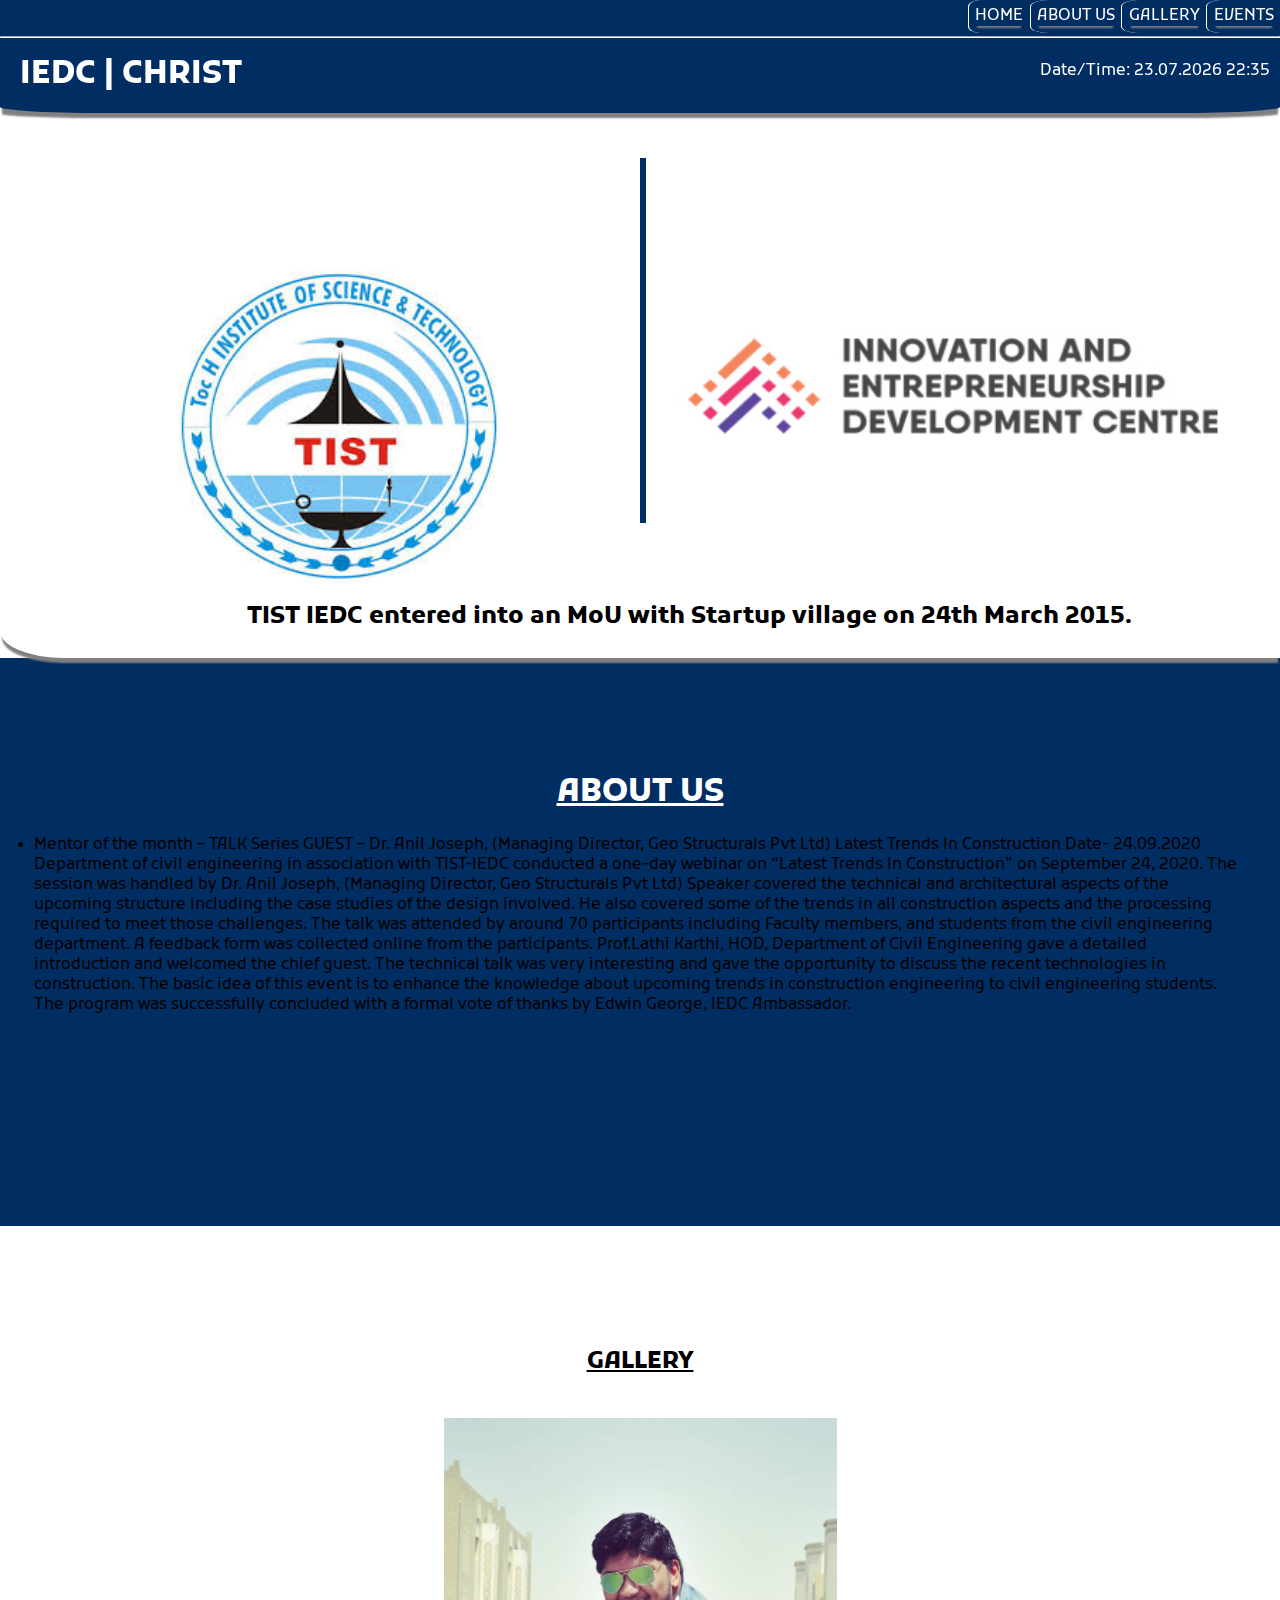
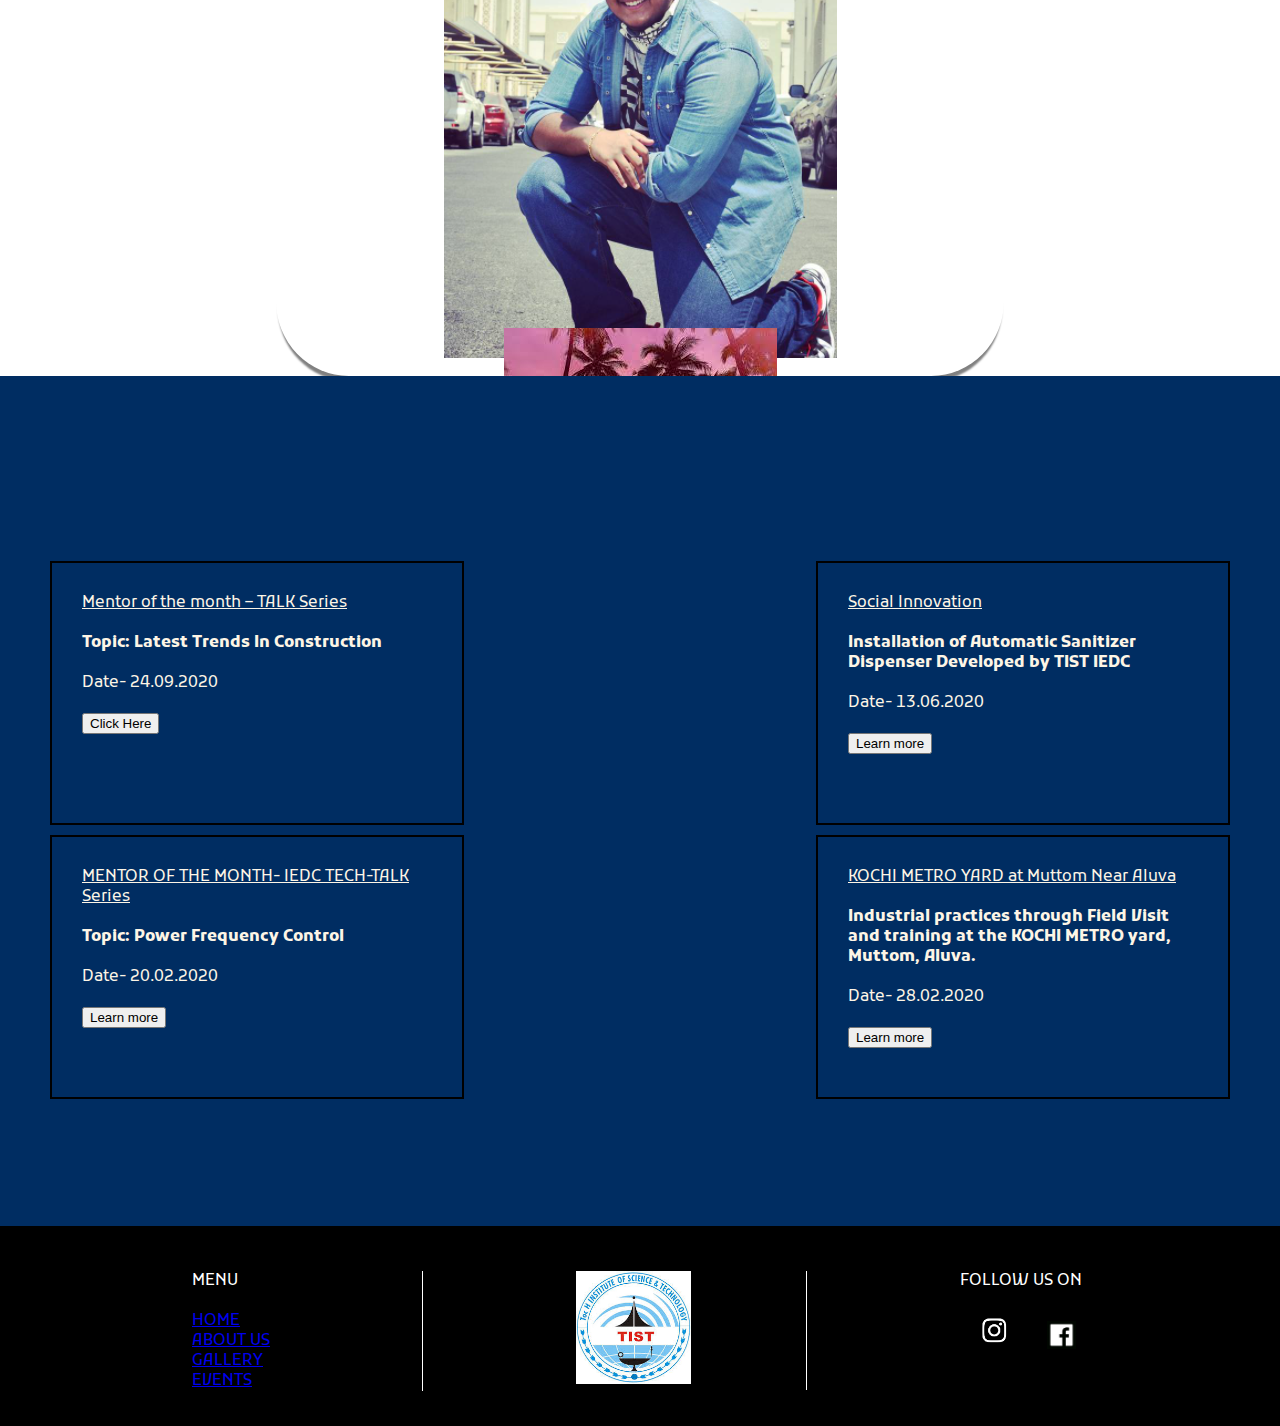
==== index.html @ 6e5eaacd "Add files via upload" ====
<!DOCTYPE html>
<html lang="en">
<head>
    <meta charset="UTF-8">
    <meta http-equiv="X-UA-Compatible" content="IE=edge">
    <meta name="viewport" content="width=device-width, initial-scale=1.0">
    <title>CHRIST | IEDC</title>
    <link rel="stylesheet" href="style.css">
</head>
<body>
   <header> 
        <ul class="nav">
            
            <li>
                <a href="#events">EVENTS</a>
            </li>
               
           
            <li>
                <a href="#gallery">GALLERY</a>
            </li>
                
            
            <li>
                <a href="#about">ABOUT US</a>
            </li>
                
           
            <li>
                <a href="#HOME">HOME</a>
            </li>
        </ul>        
        <hr>
        <div class="logo">
          <a href="#"><h1>IEDC | CHRIST</h1></a><p>Date/Time: <span id="datetime"></span></p>
        </div>
    </header>


    <div id="HOME">
        <img src="TIST.png" class="TIST" width="90%">
        <div class="line"> </div>
        <img src="IEDC_LOGO.jpg" class="iedc" width="90%">
        <div class="MoU"> TIST IEDC entered into an MoU with Startup village on 24th March 2015.
        </div>
    </div>


    <div id="about">
        <br><br><br><br><br>
        <h3><u>ABOUT US</u></h3><br><br>
        <li>Mentor of the month – TALK Series
GUEST – Dr. Anil Joseph, (Managing Director, Geo Structurals Pvt Ltd)

Latest Trends In Construction

Date- 24.09.2020

Department of civil engineering in association with TIST-IEDC conducted a one-day webinar on “Latest Trends In Construction” on September 24, 2020. The session was handled by Dr. Anil Joseph, (Managing Director, Geo Structurals Pvt Ltd)

Speaker covered the technical and architectural aspects of the upcoming structure including the case studies of the design involved. He also covered some of the trends in all construction aspects and the processing required to meet those challenges.

The talk was attended by around 70 participants including Faculty members, and students from the civil engineering department. A feedback form was collected online from the participants.

Prof.Lathi Karthi, HOD, Department of Civil Engineering gave a detailed introduction and welcomed the chief guest. The technical talk was very interesting and gave the opportunity to discuss the recent technologies in construction. The basic idea of this event is to enhance the knowledge about upcoming trends in construction engineering to civil engineering students. The program was successfully concluded with a formal vote of thanks by Edwin George, IEDC Ambassador.</li>
    </div> 
    
    
    <div id="gallery">
        <br><br><br><br><br><br>
        <h3><u>GALLERY</u></h3><br><br>
        <div id="slideshow">
            <div class="slide-wrapper">
              <div class="slide"><h1 class="slide-number"><img src="Nikhil.png"></h1></div>
              <div class="slide"><h1 class="slide-number"><img src="sunset1.jpg"></h1></div>
              <div class="slide"><h1 class="slide-number"><img src="sunset2.jpg"></h1></div>
              <div class="slide"><h1 class="slide-number"><img src="sunset3.jpg"></h1></div>
              <div class="slide"><h1 class="slide-number"><img src="sunset4.jpg"></h1></div>
            </div>
          </div>
    </div>
    <div id="events">
        <br><br><br><br><br><br>
        <li class="list_events" style="float: left;">
            <p><u>Mentor of the month – TALK Series</u></p>
            <br>
            <p><b>Topic: Latest Trends In Construction</b></p>
            <br>
            <p>Date- 24.09.2020<p>
            <br>
            <a href='Mentor-of-the-month.html' target="_blank"><button>Click Here</button></a>
        </li>
        <li class="list_events"style="float:right;">
                <p><u>Social Innovation </u><p>
                <br>
                <p><b>Installation of Automatic Sanitizer Dispenser Developed by TIST IEDC</b></p>
                <br>
                <p>Date- 13.06.2020<p>
                <br>
                <button class="button">Learn more</button>
        </li>
        <li class="list_events"style="float: left;">
                <p><u>MENTOR OF THE MONTH- IEDC TECH-TALK Series</u><p>
                <br>
                <p><b>Topic: Power Frequency Control</b></p>
                <br>
                <p>Date- 20.02.2020<p>
                <br>
                <button class="button">Learn more</button>
        </li>
        <li class="list_events" style="float: right;">
                <p><u>KOCHI METRO YARD at Muttom Near Aluva</u><p>
                <br>
                <p><b>Industrial practices through Field Visit and training at the KOCHI METRO yard, Muttom, Aluva.</b></p>
                <br>
                <p>Date- 28.02.2020<p>
                <br>
                <button class="button">Learn more</button>
        </li>
        <p class="Events_title">E<br>V<br>E<br>N<br>T<br>S<br></p>
    </div>


    <footer>
        <div class="MENU">
            MENU<br><br>
            <li>
                <a href="#HOME">HOME</a>
            </li>
            <li>
                <a href="#about">ABOUT US</a>
            </li>
            <li>
                <a href="#gallery">GALLERY</a>
            </li>
            <li>
                <a href="#events">EVENTS</a>
            </li>

        </div>
        <div class="LOGO">
            <img src="TIST.png" alt="tist_logo" width="50%">
        </div>
        <div class="FOLLOW">
            FOLLOW US ON<br><br>
                <a href="#"><img src="instagram.png" width="12%"></a>
            
                <a href="#"><img src="facebook.png" width="9%"></a>
            
        </div>

    </footer>


    <script>
        var dt = new Date();
        document.getElementById("datetime").innerHTML = (("0"+dt.getDate()).slice(-2)) +"."+ (("0"+(dt.getMonth()+1)).slice(-2)) +"."+ (dt.getFullYear()) +" "+ (("0"+dt.getHours()).slice(-2)) +":"+ (("0"+dt.getMinutes()).slice(-2));
     </script>

        
</body>
</html>
---- style.css ----
@import url('https://fonts.googleapis.com/css2?family=Kufam&display=swap');
*{
    margin: 0%;
   
}

body{
    font-family: kufam;
    max-width: 100%;
    overflow-x:hidden;
    
}

hr{
    border-color: white;
}

header{
    position:sticky;
    top: 0;
    z-index: 12;
}

.nav{
    list-style:none;
    background-color: #002D62;
    height: 36px;  
}

.nav li{
    color: white;
    float: right;
    padding: 0.5vw 0.5vw;
    border-left: 1px solid white;
   
    border-radius: 20%;
}

.nav a{
    text-decoration: none;
    color: white;
    display: block;
    box-shadow: 0 4px 2px -2px gray;
}

.nav a:hover{
    background-color: white;
    color: #002D62;
}

.logo{
    background-color: #002D62;
    height: 75px;
    border-bottom-left-radius:8%; 
    border-bottom-right-radius:8%; 
    shape-outside: content-box;
    box-shadow: 0 7px 2px -2px gray;
}

.logo a{
    position: relative;
    margin-left: 20px;
    text-decoration: none;
    color: white;
    border-radius: 20%;
    line-height: 75px;
    display:inline-block;
}

.logo p{
    color: white;
    top:30%;
    position: relative;
    right: 10px;
    float: right;
}



#HOME{
    background-color: white;
    height: 500px;
    padding-top:45px ;
    border-bottom-left-radius: 5%;
    z-index: 12;
    box-shadow: 0 7px 2px -2px gray;
}
.TIST{
    position: absolute;
    align-content: center;
    display: block;
    float: left;
    top: 30%;
    width: 25%;
    left: 14%;
}

.line{
    position: relative;
    height: 73%;
    border-left: 6px solid #002D62;
    border-right: 0px;
    left: 50%;
    display: inline-block;
}
.iedc{
    position:absolute;
    align-content: center;
    display: block;
    float: right;
    width: 45%;
    top: 20%;
    right: 3%;
}
.MoU{
    position:relative;
    text-align: center;
    z-index: 2;
    display: inline-block;
    left: 18.5%;
    top: 20%;
    font-size: x-large;
    font-weight: bold;
}

#about{
    padding: 34px;
    position: relative;
    background-color: #002D62;
    z-index: -1;
    height: 500px;
    border-radius: -10%;
  
}

#about h3{
    top: 300px;
    font-size: xx-large;
    line-height: 10%;
    text-align: center;
    color: white;
}
#about p{
    font-size: larger;
    color: white;
    text-align:center;
}


#gallery {
    position: relative;
    overflow:hidden;
    height: 750px;
    width: 728px;
    margin: 0 auto;
    border-radius: 10%;
    box-shadow: 0 7px 2px -2px gray;
}
  
  .slide-wrapper {
    width: 2912px;
    -webkit-animation: slide 18s ease infinite;
}
  
  .slide {
    float: left;
    height: 510px;
    width: 728px;
}
  
  .slide:nth-child(1) {
    background: transparent;
}
  
  .slide:nth-child(2) {
    background: transparent;
}
  
  .slide:nth-child(3) {
    background: transparent;
}
  
  .slide:nth-child(4) {
    background: transparent;
}
  
  .slide-number {
    color: #000;
    text-align: center;
    font-size: 10em;
}
  
  @-webkit-keyframes slide {
    20% {margin-left: 0px;}
    30% {margin-left: -728px;}
    50% {margin-left: -728px;}
    60% {margin-left: -1456px;}
    70% {margin-left: -1456px;}
    80% {margin-left: -2184px;}
    90% {margin-left: -2184px;}
}

  #gallery h3{
      font-size: x-large;
      text-align: center;
}

#events{
    padding-right: 45px;
    padding-left: 45px;
    position: relative;
    background-color: #002D62;
    height: 850px;
    border-radius: -10%;
  
}

.Events_title{
    position: relative;
    top: 190PX;
    color: white;
    text-align: center;
    font-size: 40PX;
    z-index: -1;
}

.list_events{
    position:relative;
    padding: 30px;
    border: 2px solid black;
    margin: left;
    color: oldlace;
    font-weight: 1px;
    height: 200px;
    width: 350px;
    display: inline-block;
    margin: 5px;
    top:60PX;
}

footer{
    position: relative;
    background-color: black;
    height: 200px;
    color: white;
}

footer .MENU{
    position: relative;
    top: 45px;
    list-style: none;
    text-decoration: none;
    color: white;
    display: inline-block;
    left: 15%;
    width: 18%;
    border-right: 1px solid white;
   
}

footer .LOGO{
    width: 18%;
    border-right: 1px solid white;
    position: absolute;
    left: 45%;
    top: 45px;
}

footer .FOLLOW{
    position: absolute;
    left: 75%;
    top: 45px;
}

footer .FOLLOW a{
    display: inLine;
    list-style: none;
    padding: 15px;
    position:static;
    align-content: center;
}
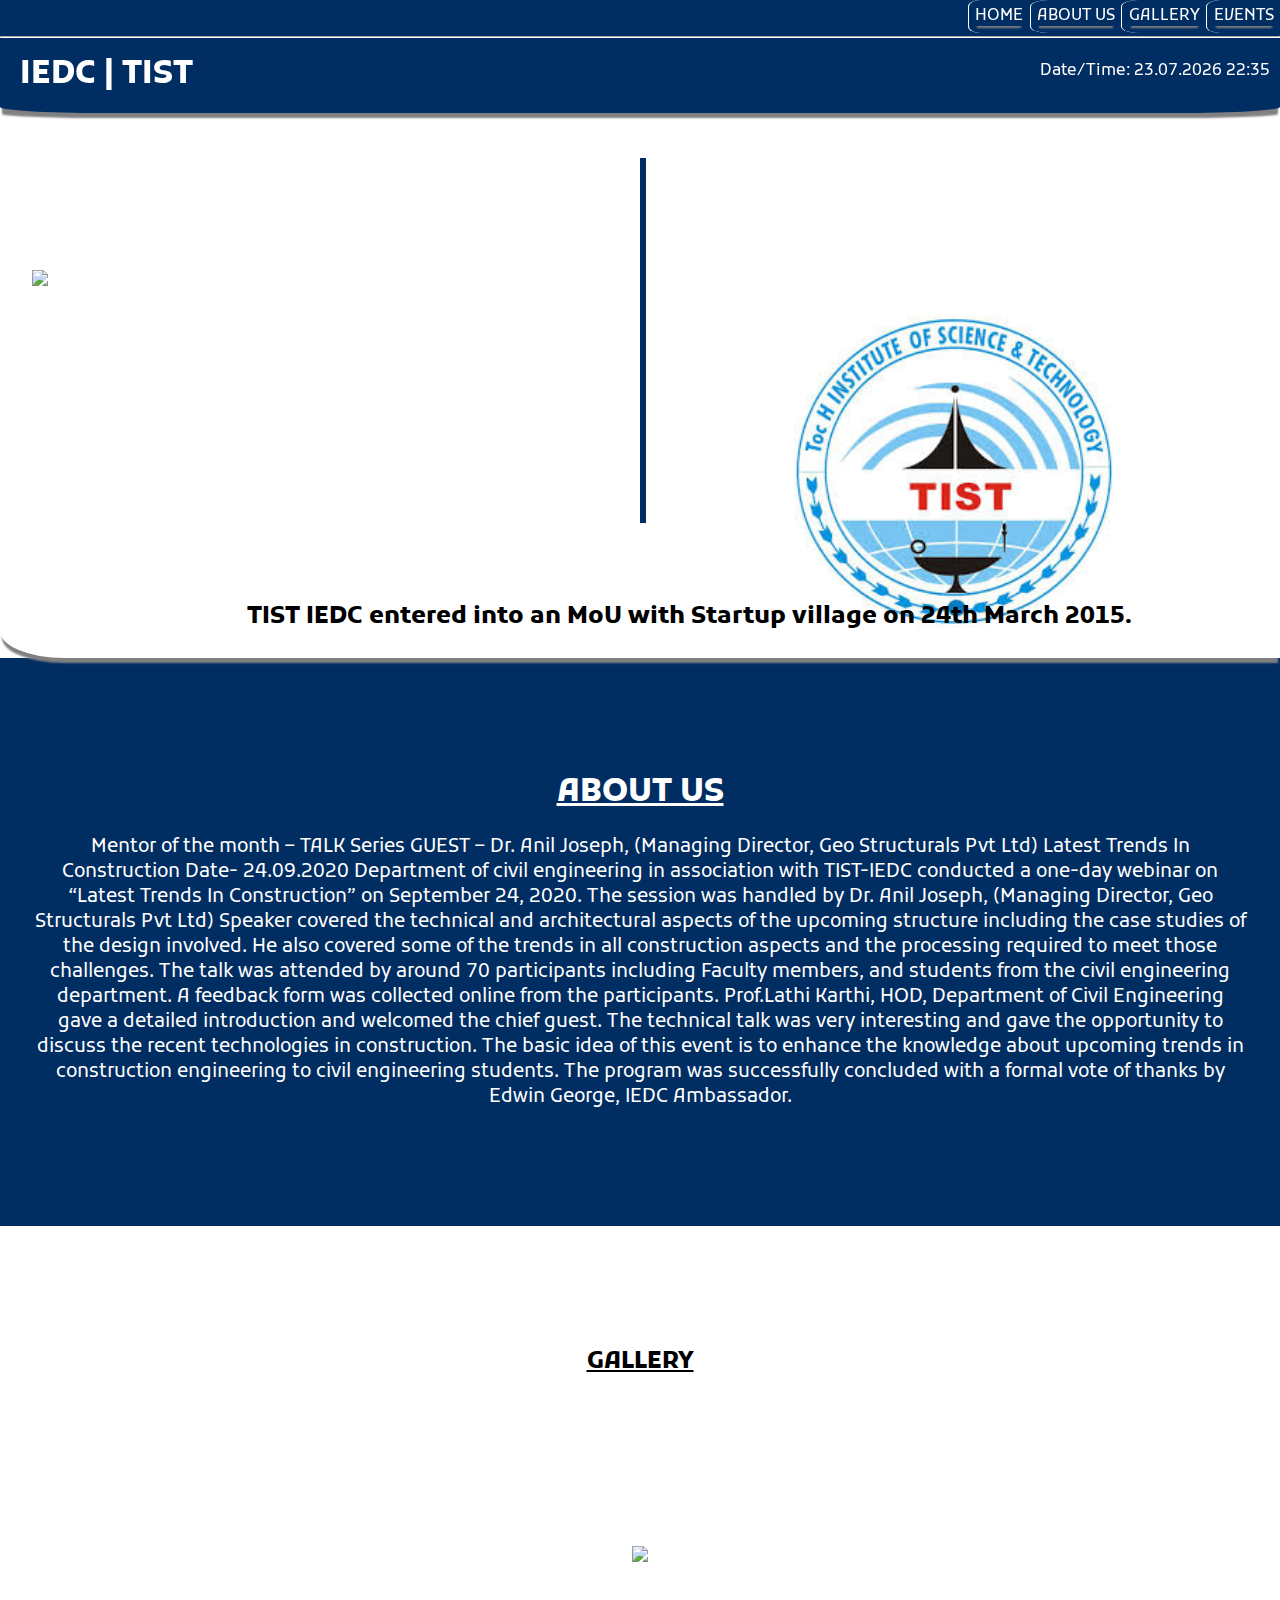
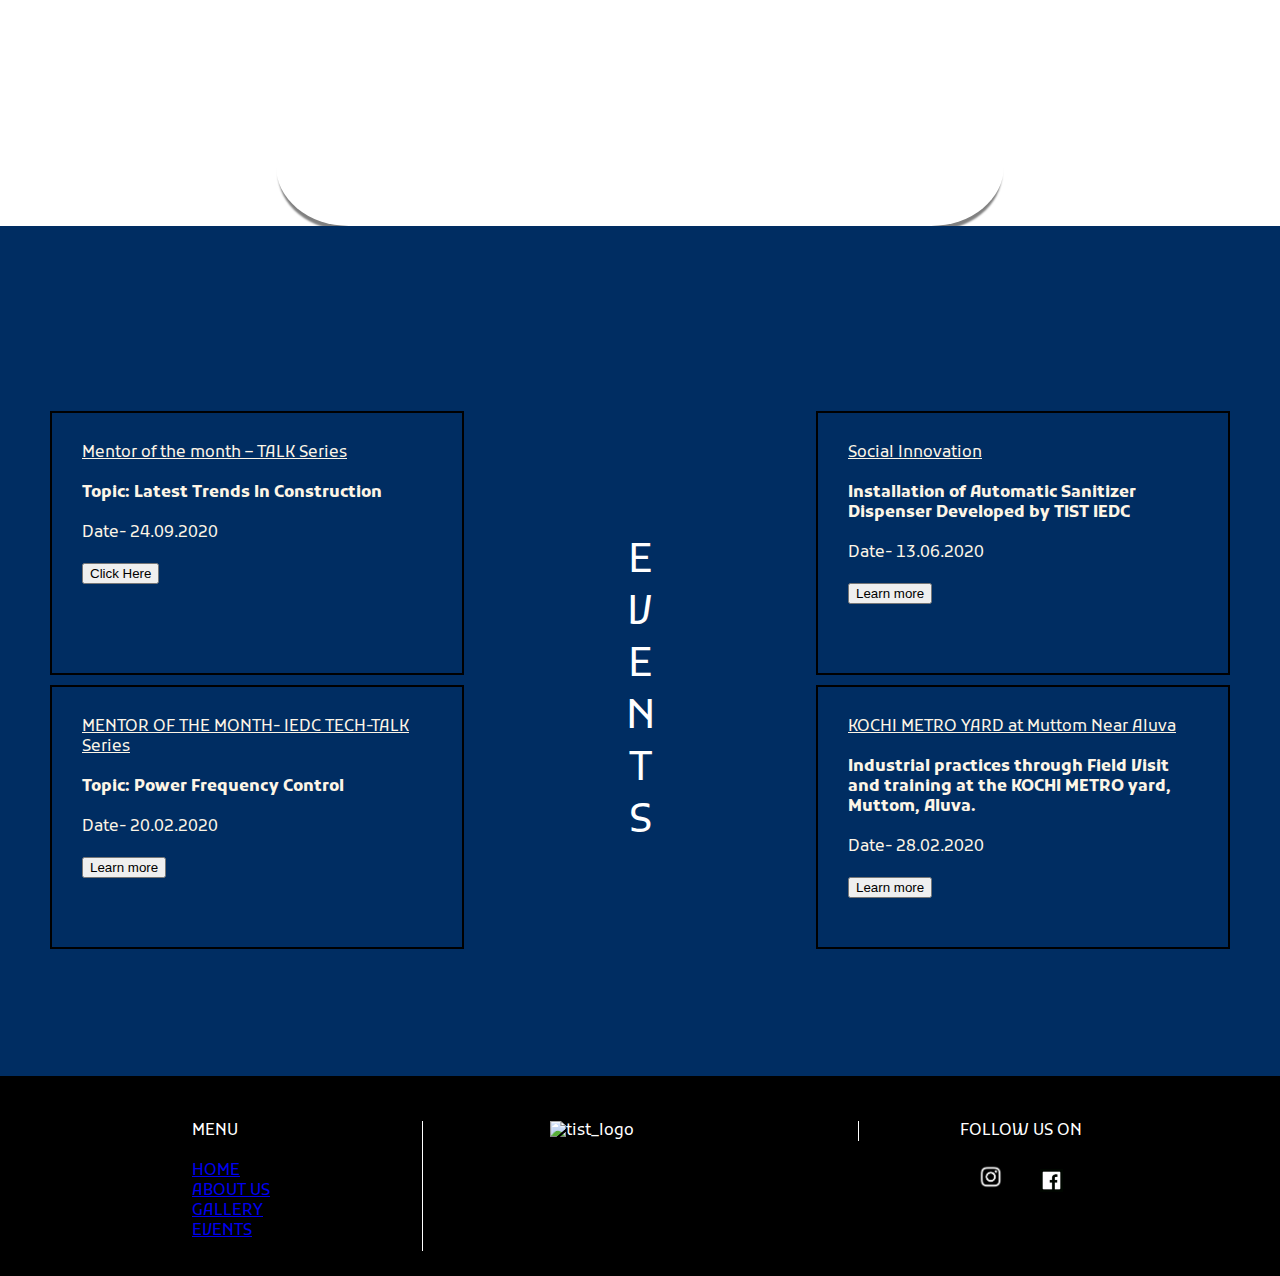
==== commit 08697dad: "Update index.html" ====
--- a/index.html
+++ b/index.html
@@ -32,15 +32,15 @@
         </ul>        
         <hr>
         <div class="logo">
-          <a href="#"><h1>IEDC | CHRIST</h1></a><p>Date/Time: <span id="datetime"></span></p>
+          <a href="#"><h1>IEDC | TIST</h1></a><p>Date/Time: <span id="datetime"></span></p>
         </div>
     </header>
 
 
     <div id="HOME">
-        <img src="TIST.png" class="TIST" width="90%">
+        <img src="iedc-tist.png" class="TIST" width="90%">
         <div class="line"> </div>
-        <img src="IEDC_LOGO.jpg" class="iedc" width="90%">
+        <img src="TIST.png" class="iedc" width="90%">
         <div class="MoU"> TIST IEDC entered into an MoU with Startup village on 24th March 2015.
         </div>
     </div>
@@ -49,7 +49,7 @@
     <div id="about">
         <br><br><br><br><br>
         <h3><u>ABOUT US</u></h3><br><br>
-        <li>Mentor of the month – TALK Series
+        <p>Mentor of the month – TALK Series
 GUEST – Dr. Anil Joseph, (Managing Director, Geo Structurals Pvt Ltd)
 
 Latest Trends In Construction
@@ -62,7 +62,7 @@
 
 The talk was attended by around 70 participants including Faculty members, and students from the civil engineering department. A feedback form was collected online from the participants.
 
-Prof.Lathi Karthi, HOD, Department of Civil Engineering gave a detailed introduction and welcomed the chief guest. The technical talk was very interesting and gave the opportunity to discuss the recent technologies in construction. The basic idea of this event is to enhance the knowledge about upcoming trends in construction engineering to civil engineering students. The program was successfully concluded with a formal vote of thanks by Edwin George, IEDC Ambassador.</li>
+Prof.Lathi Karthi, HOD, Department of Civil Engineering gave a detailed introduction and welcomed the chief guest. The technical talk was very interesting and gave the opportunity to discuss the recent technologies in construction. The basic idea of this event is to enhance the knowledge about upcoming trends in construction engineering to civil engineering students. The program was successfully concluded with a formal vote of thanks by Edwin George, IEDC Ambassador.</p>
     </div> 
     
     
@@ -71,11 +71,11 @@
         <h3><u>GALLERY</u></h3><br><br>
         <div id="slideshow">
             <div class="slide-wrapper">
-              <div class="slide"><h1 class="slide-number"><img src="Nikhil.png"></h1></div>
-              <div class="slide"><h1 class="slide-number"><img src="sunset1.jpg"></h1></div>
-              <div class="slide"><h1 class="slide-number"><img src="sunset2.jpg"></h1></div>
-              <div class="slide"><h1 class="slide-number"><img src="sunset3.jpg"></h1></div>
-              <div class="slide"><h1 class="slide-number"><img src="sunset4.jpg"></h1></div>
+              <div class="slide"><h1 class="slide-number"><img src="IEDC-Summit--400x250.jpg"></h1></div>
+              <div class="slide"><h1 class="slide-number"><img src="IEDC-Summit-1.jpg"></h1></div>
+              <div class="slide"><h1 class="slide-number"><img src="IEDC-Summit-2017-1-400x250.jpg"></h1></div>
+              <div class="slide"><h1 class="slide-number"><img src="GREENROOM-1-400x250.jpg"></h1></div>
+              <div class="slide"><h1 class="slide-number"><img src="IEDC_Members-e1614762724316.jpg"></h1></div>
             </div>
           </div>
     </div>
@@ -139,13 +139,13 @@
 
         </div>
         <div class="LOGO">
-            <img src="TIST.png" alt="tist_logo" width="50%">
+            <img src="iedc-tist.png" alt="tist_logo" width="70%">
         </div>
         <div class="FOLLOW">
             FOLLOW US ON<br><br>
-                <a href="#"><img src="instagram.png" width="12%"></a>
+                <a href="https://www.instagram.com/iedc_tist/?hl=en" target="_blank"><img src="instagram.png" width="12%"></a>
             
-                <a href="#"><img src="facebook.png" width="9%"></a>
+                <a href="https://www.facebook.com/iedc.tist.5/"><img src="facebook.png" width="9%"></a>
             
         </div>
 
@@ -159,4 +159,4 @@
 
         
 </body>
-</html>+</html>
--- a/style.css
+++ b/style.css
@@ -43,10 +43,10 @@
     box-shadow: 0 4px 2px -2px gray;
 }
 
-.nav a:hover{
+/*.nav a:hover{
     background-color: white;
     color: #002D62;
-}
+}*/
 
 .logo{
     background-color: #002D62;
@@ -91,8 +91,8 @@
     display: block;
     float: left;
     top: 30%;
-    width: 25%;
-    left: 14%;
+    width: 45%;
+    left: 2.5%;
 }
 
 .line{
@@ -108,9 +108,9 @@
     align-content: center;
     display: block;
     float: right;
-    width: 45%;
-    top: 20%;
-    right: 3%;
+    width: 25%;
+    top:35% ;
+    right: 13%;
 }
 .MoU{
     position:relative;
@@ -123,6 +123,7 @@
     font-weight: bold;
 }
 
+
 #about{
     padding: 34px;
     position: relative;
@@ -150,7 +151,7 @@
 #gallery {
     position: relative;
     overflow:hidden;
-    height: 750px;
+    height: 600px;
     width: 728px;
     margin: 0 auto;
     border-radius: 10%;
@@ -164,7 +165,7 @@
   
   .slide {
     float: left;
-    height: 510px;
+    height: 600px;
     width: 728px;
 }
   
@@ -215,13 +216,14 @@
   
 }
 
+
 .Events_title{
     position: relative;
     top: 190PX;
     color: white;
     text-align: center;
     font-size: 40PX;
-    z-index: -1;
+    
 }
 
 .list_events{
@@ -236,6 +238,7 @@
     display: inline-block;
     margin: 5px;
     top:60PX;
+    z-index: 10;
 }
 
 footer{
@@ -254,22 +257,27 @@
     display: inline-block;
     left: 15%;
     width: 18%;
+    padding-bottom: 10px;
     border-right: 1px solid white;
    
 }
 
 footer .LOGO{
-    width: 18%;
+    width: 20%;
     border-right: 1px solid white;
     position: absolute;
-    left: 45%;
+    left: 40%;
     top: 45px;
+    padding-right: 4%;
+    padding-left: 3%;
 }
 
 footer .FOLLOW{
     position: absolute;
     left: 75%;
     top: 45px;
+    width:20%;
+    
 }
 
 footer .FOLLOW a{
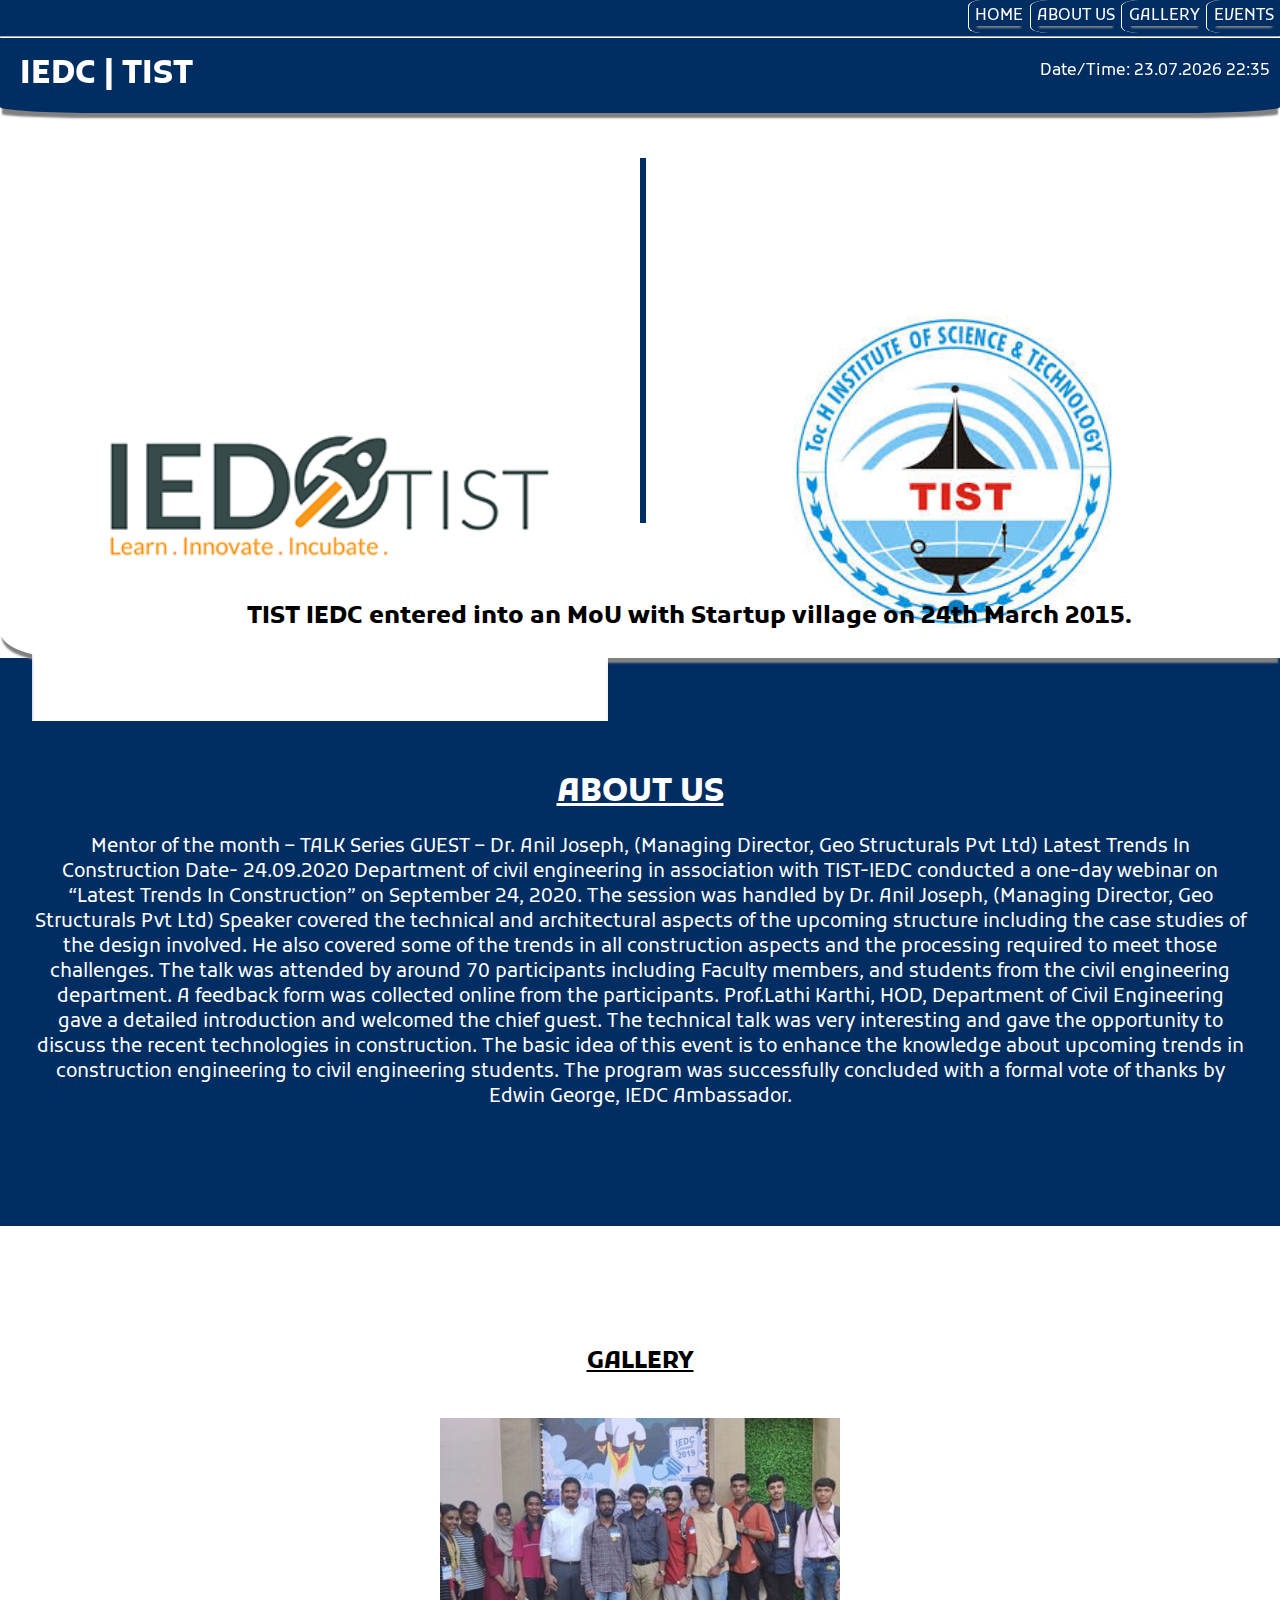
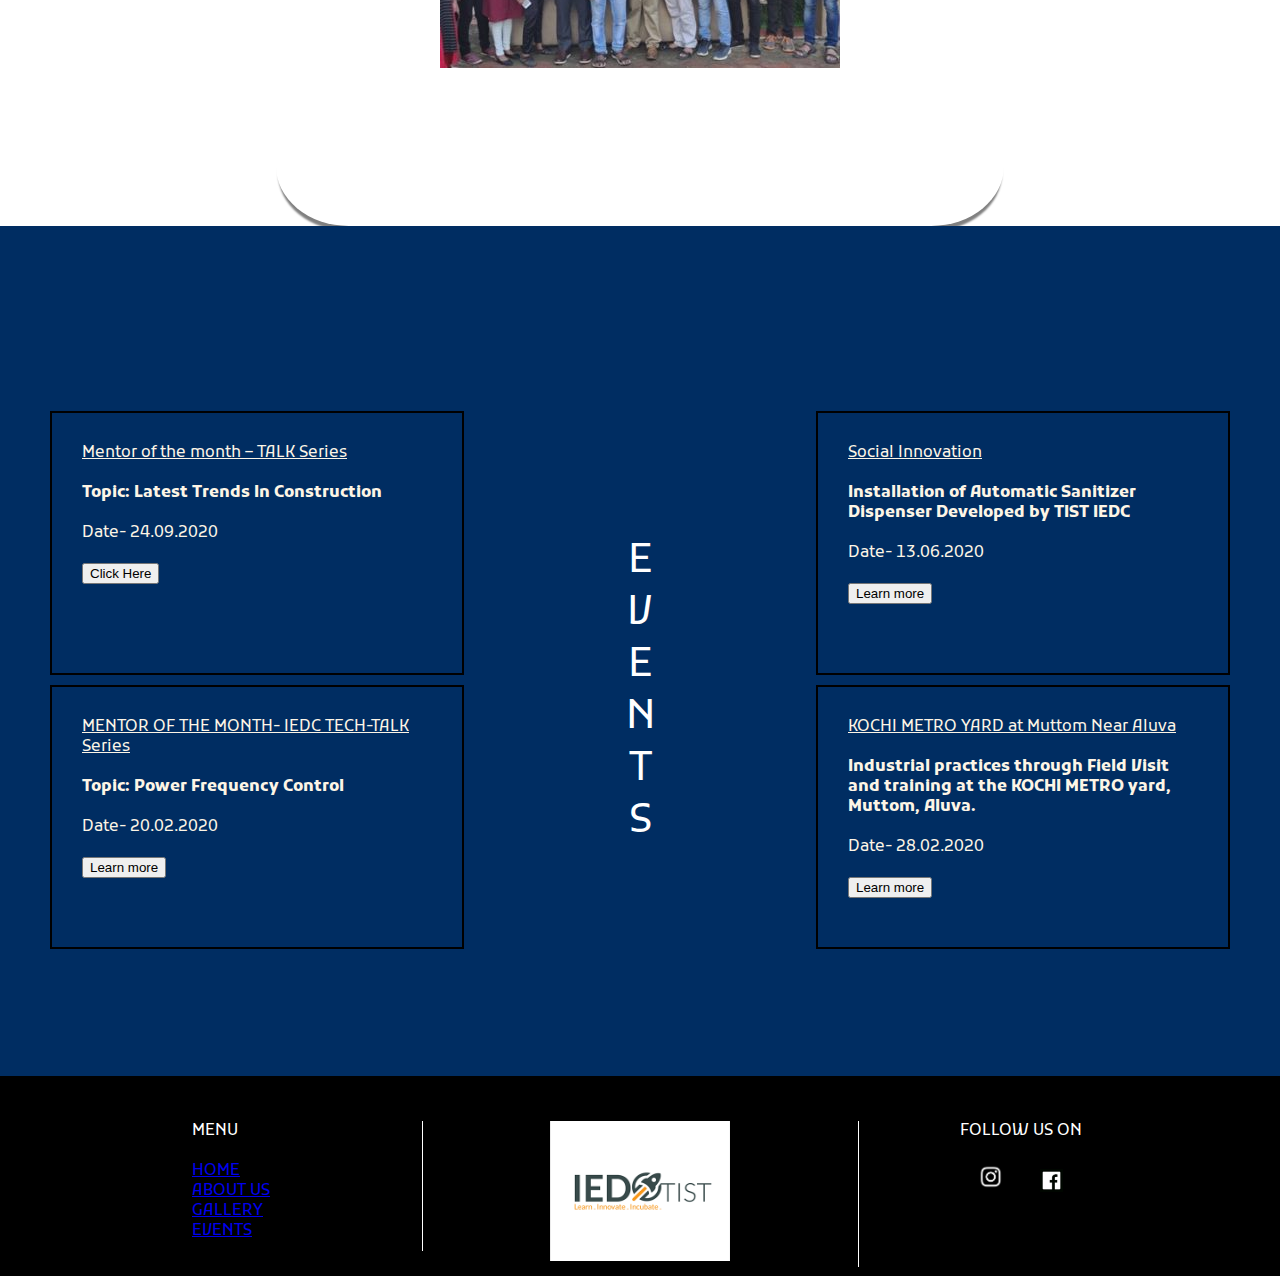
==== commit 2276b26a: "Update index.html" ====
--- a/index.html
+++ b/index.html
@@ -145,7 +145,7 @@
             FOLLOW US ON<br><br>
                 <a href="https://www.instagram.com/iedc_tist/?hl=en" target="_blank"><img src="instagram.png" width="12%"></a>
             
-                <a href="https://www.facebook.com/iedc.tist.5/"><img src="facebook.png" width="9%"></a>
+                <a href="https://www.facebook.com/iedc.tist.5/" target="_blank"><img src="facebook.png" width="9%"></a>
             
         </div>
 
